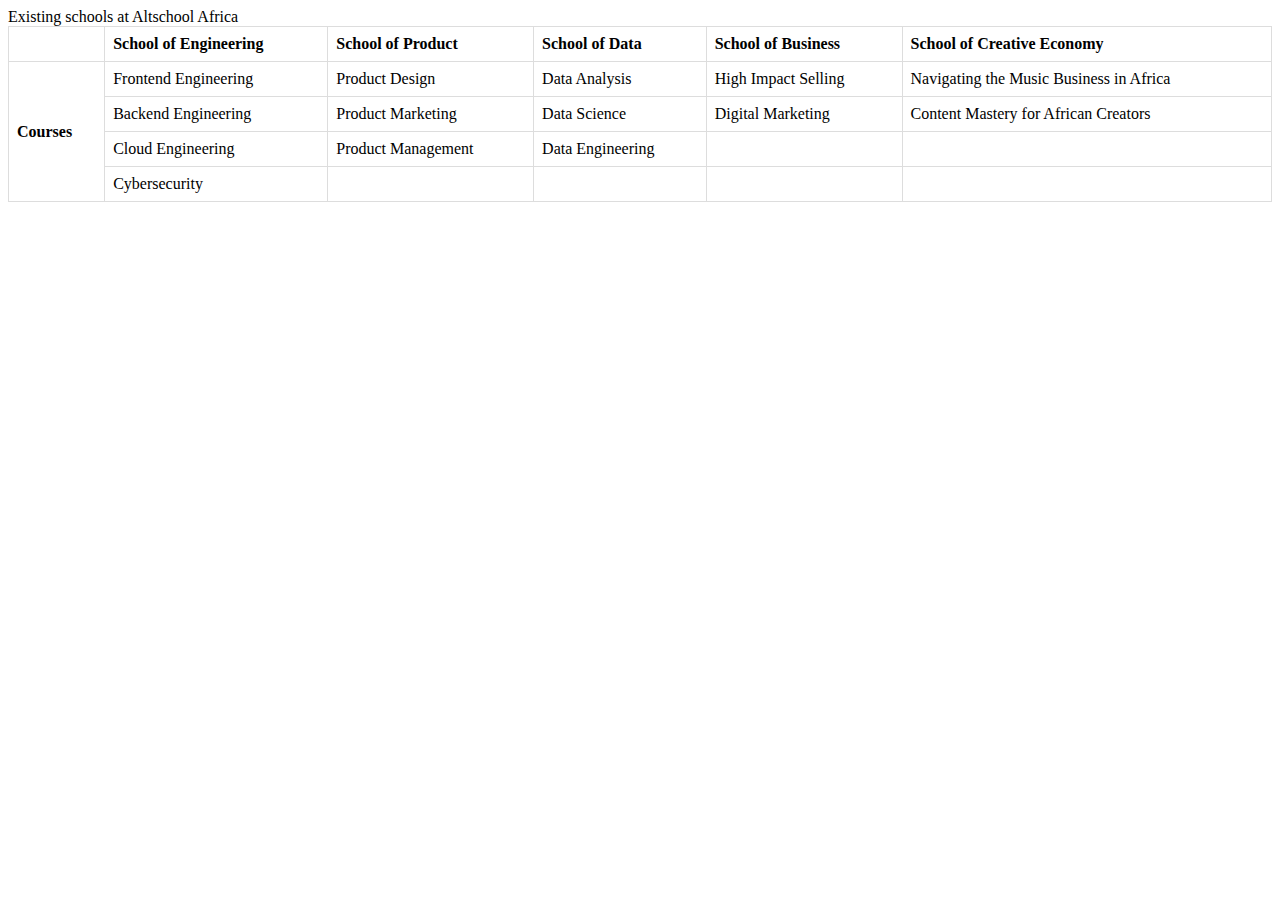
==== table.html @ 1d39fd13 "initial commit" ====
<!DOCTYPE html>
<html lang="en">
<head>
    <meta charset="UTF-8">
    <meta name="viewport" content="width=device-width, initial-scale=1.0">
    <title>Table</title>
</head>
<body>

    <style>
        table {
  width: 100%;
  border-collapse: collapse; 
        }

th, td {
  border: 1px solid #ddd; 
  padding: 8px; 
  text-align: left; 
}
 </style>


    <table>
        <thead>
            <tr>
            <th></th>
            <th>School of Engineering</th>
            <th>School of Product</th>
            <th>School of Data</th>
            <th>School of Business</th>
            <th>School of Creative Economy</th>
            </tr>
        </thead>

        <tbody>
            <tr>
                <th rowspan="4"> Courses</th>
                <td>Frontend Engineering</td>
                <td>Product Design</td>
                <td>Data Analysis</td>
                <td>High Impact Selling</td>
                <td>Navigating the Music Business in Africa</td>
            </tr>

            <tr>
                <td>Backend Engineering</td>
                <td>Product Marketing</td>
                <td>Data Science</td>
                <td>Digital Marketing</td>
                <td>Content Mastery for African Creators</td>
            </tr>

            <tr>
                <td>Cloud Engineering</td>
                <td>Product Management</td>
                <td>Data Engineering</td>
                <td></td>
                <td></td>
            </tr>

            <tr>
                <td>Cybersecurity</td>
                <td></td>
                <td></td>
                <td></td>
                <td></td>
            </tr>

            <tfoot style="font-family: 'Segoe UI', Tahoma, Geneva, Verdana, sans-serif; font-weight: bold; color: blueviolet;" >
                Existing schools at Altschool Africa
            </tfoot>

        </tbody>
        
    </table>
</body>
</html>
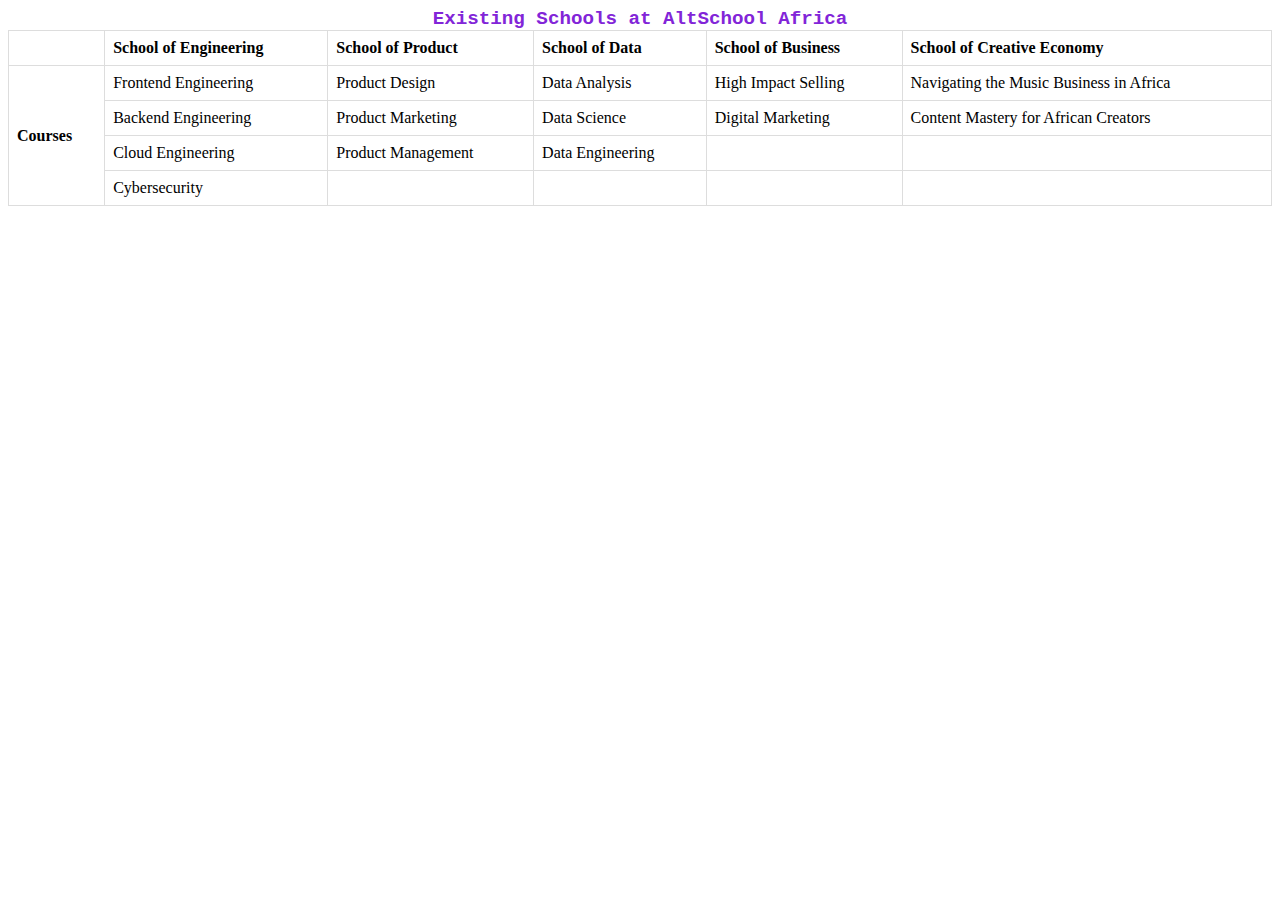
==== commit ffa5d141: "Second Commit" ====
--- a/table.html
+++ b/table.html
@@ -1,78 +1,81 @@
 <!DOCTYPE html>
 <html lang="en">
-<head>
-    <meta charset="UTF-8">
-    <meta name="viewport" content="width=device-width, initial-scale=1.0">
+  <head>
+    <meta charset="UTF-8" />
+    <meta name="viewport" content="width=device-width, initial-scale=1.0" />
     <title>Table</title>
-</head>
-<body>
+  </head>
+  <body>
+    <style>
+      table {
+        width: 100%;
+        border-collapse: collapse;
+      }
 
-    <style>
-        table {
-  width: 100%;
-  border-collapse: collapse; 
-        }
+      caption {
+        font-weight: bold;
+        font-size: larger;
+        font-family: "Courier New", Courier, monospace;
+        color: rgb(130, 37, 216);
+      }
 
-th, td {
-  border: 1px solid #ddd; 
-  padding: 8px; 
-  text-align: left; 
-}
- </style>
-
+      th,
+      td {
+        border: 1px solid #ddd;
+        padding: 8px;
+        text-align: left;
+      }
+    </style>
 
     <table>
-        <thead>
-            <tr>
-            <th></th>
-            <th>School of Engineering</th>
-            <th>School of Product</th>
-            <th>School of Data</th>
-            <th>School of Business</th>
-            <th>School of Creative Economy</th>
-            </tr>
-        </thead>
+      <caption>
+        Existing Schools at AltSchool Africa
+      </caption>
+      <thead>
+        <tr>
+          <th></th>
+          <th>School of Engineering</th>
+          <th>School of Product</th>
+          <th>School of Data</th>
+          <th>School of Business</th>
+          <th>School of Creative Economy</th>
+        </tr>
+      </thead>
 
-        <tbody>
-            <tr>
-                <th rowspan="4"> Courses</th>
-                <td>Frontend Engineering</td>
-                <td>Product Design</td>
-                <td>Data Analysis</td>
-                <td>High Impact Selling</td>
-                <td>Navigating the Music Business in Africa</td>
-            </tr>
+      <tbody>
+        <tr>
+          <th rowspan="4">Courses</th>
+          <td>Frontend Engineering</td>
+          <td>Product Design</td>
+          <td>Data Analysis</td>
+          <td>High Impact Selling</td>
+          <td>Navigating the Music Business in Africa</td>
+        </tr>
 
-            <tr>
-                <td>Backend Engineering</td>
-                <td>Product Marketing</td>
-                <td>Data Science</td>
-                <td>Digital Marketing</td>
-                <td>Content Mastery for African Creators</td>
-            </tr>
+        <tr>
+          <td>Backend Engineering</td>
+          <td>Product Marketing</td>
+          <td>Data Science</td>
+          <td>Digital Marketing</td>
+          <td>Content Mastery for African Creators</td>
+        </tr>
 
-            <tr>
-                <td>Cloud Engineering</td>
-                <td>Product Management</td>
-                <td>Data Engineering</td>
-                <td></td>
-                <td></td>
-            </tr>
+        <tr>
+          <td>Cloud Engineering</td>
+          <td>Product Management</td>
+          <td>Data Engineering</td>
+          <td></td>
+          <td></td>
+        </tr>
 
-            <tr>
-                <td>Cybersecurity</td>
-                <td></td>
-                <td></td>
-                <td></td>
-                <td></td>
-            </tr>
-
-            <tfoot style="font-family: 'Segoe UI', Tahoma, Geneva, Verdana, sans-serif; font-weight: bold; color: blueviolet;" >
-                Existing schools at Altschool Africa
-            </tfoot>
-
-        </tbody>
-        
+        <tr>
+          <td>Cybersecurity</td>
+          <td></td>
+          <td></td>
+          <td></td>
+          <td></td>
+        </tr>
+      </tbody>
     </table>
-</body>
-</html>+  </body>
+</html>
